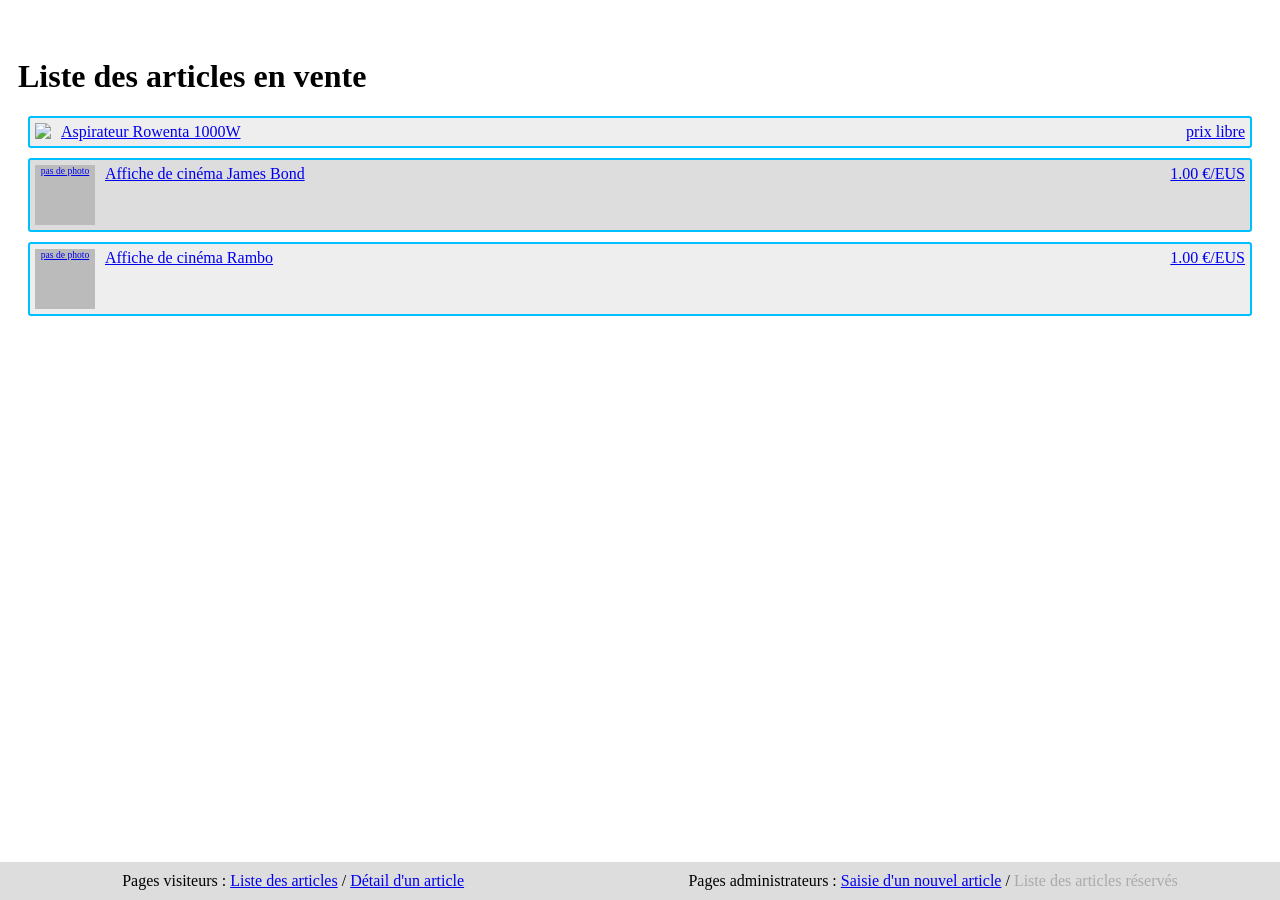
==== index.html @ c28f515f "Rename file" ====
<html>
<head>
  <script src="./article-list-item.js"></script>
  <style type="text/css">
    body {
      padding: 50px 10px;
    }
    .ArticleList {
      margin: 10px;
    }
    .ArticleList-item {
      display: block;
      border: 2px solid deepskyblue;
      border-radius: 3px;
      padding: 5px;
    }
    .ArticleList-item:not(:last-child) {
      margin-bottom: 10px;
    }
    .ArticleList-item:nth-child(odd) {
      background: #eee;
    }
    .ArticleList-item:nth-child(even) {
      background: #ddd;
    }
  </style>
</head>
<body>
<h1>Liste des articles en vente</h1>
<div class="ArticleList">
  <a class="ArticleList-item" href="./detail.html">
    <ktrc-article-list-item title="Aspirateur Rowenta 1000W"
    photo="https://www.rowenta.fr/medias/?context=bWFzdGVyfGltYWdlc3wzMzUwNHxpbWFnZS9qcGVnfGltYWdlcy9oNTMvaGVkLzE1MDE5NjA3MzkyMjg2LmpwZ3xhZjUxMDljZWZiMzFjMDg0YmM0Y2I5NTQ2MmJmNWFhYWE0YjgxOGI4ZWFkMDIzMzgzNWMxMmY0Y2FjZDg2Yzhh"
    />
  </a>
  <a class="ArticleList-item" href="./detail.html">
    <ktrc-article-list-item title="Affiche de cinéma James Bond" price="1"/>
  </a>
  <a class="ArticleList-item" href="./detail.html">
    <ktrc-article-list-item title="Affiche de cinéma Rambo" price="1"/>
  </a><!--
  <ktrc-article-list-item class="ArticleList-item" title="Affiche de cinéma James Bond" price="1"/>
  <ktrc-article-list-item class="ArticleList-item" title="Affiche de cinéma Rambo" price="1"/>
  <ktrc-article-list-item class="ArticleList-item" title="Affiche de cinéma Le Roi Lion" price="1"/>
  <ktrc-article-list-item class="ArticleList-item" title="Affiche de cinéma Léon" price="1"/>
  <ktrc-article-list-item class="ArticleList-item" title="Bureau ikea Skrøll"/>-->
</div>
<div style="position: fixed; bottom: 0; left: 0; width: 100%; background: #ddd; padding: 10px; display: flex; justify-content: space-around;">
  <div>
    <span>Pages visiteurs :</span>
    <a href="./index.html">Liste des articles</a> /
    <a href="./detail.html">Détail d'un article</a>
  </div>
  <div>
    <span>Pages administrateurs :</span>
    <a href="./saisie.html">Saisie d'un nouvel article</a> / 
    <span style="color: #aaa; cursor: not-allowed;">Liste des articles réservés</span>
  </div>
</div>
</body>
</html>
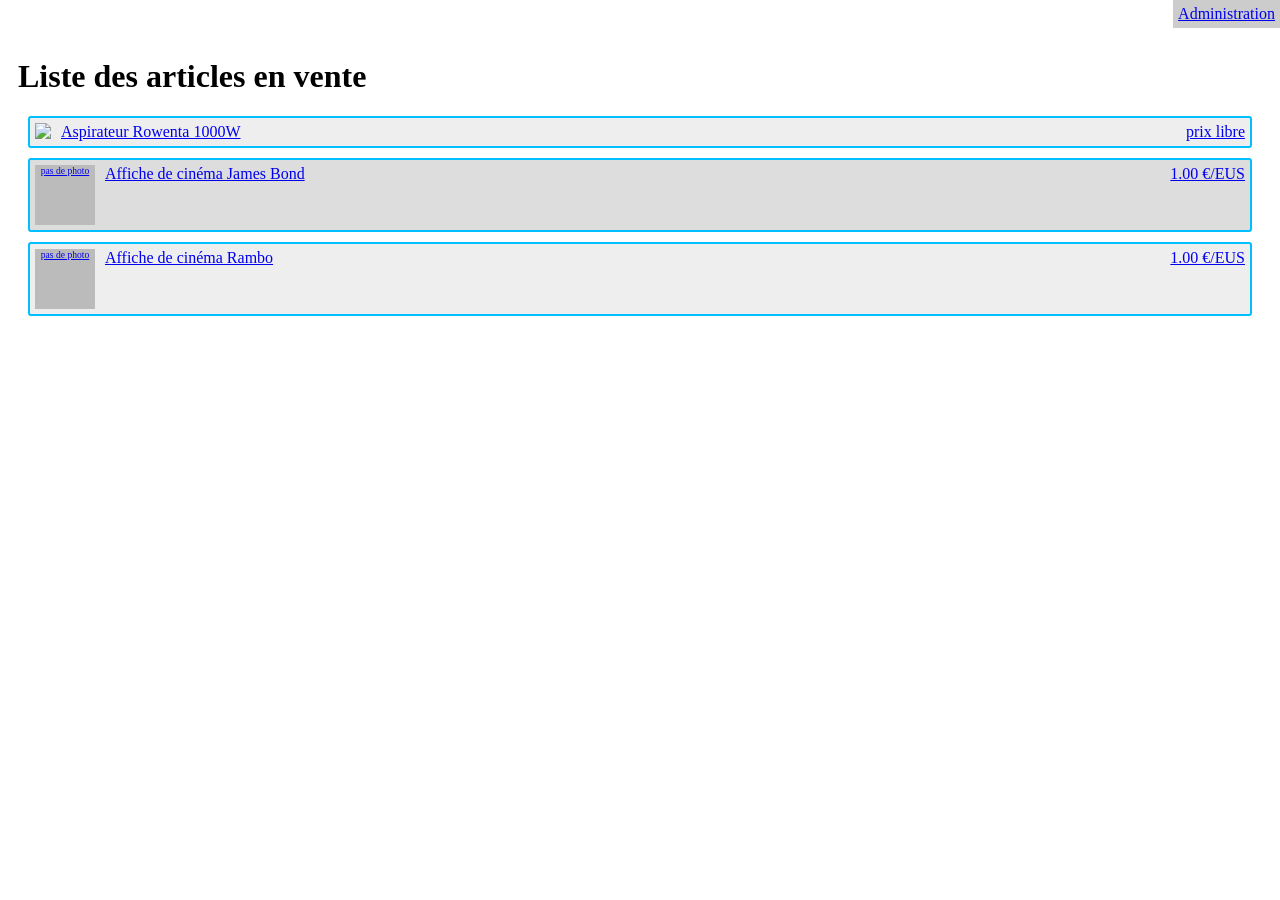
==== commit 630bbf3d: "add a menu" ====
--- a/index.html
+++ b/index.html
@@ -1,6 +1,7 @@
 <html>
 <head>
   <script src="./article-list-item.js"></script>
+  <script src="./menu.js"></script>
   <style type="text/css">
     body {
       padding: 50px 10px;
@@ -28,15 +29,15 @@
 <body>
 <h1>Liste des articles en vente</h1>
 <div class="ArticleList">
-  <a class="ArticleList-item" href="./detail.html">
+  <a class="ArticleList-item" href="./detail">
     <ktrc-article-list-item title="Aspirateur Rowenta 1000W"
     photo="https://www.rowenta.fr/medias/?context=bWFzdGVyfGltYWdlc3wzMzUwNHxpbWFnZS9qcGVnfGltYWdlcy9oNTMvaGVkLzE1MDE5NjA3MzkyMjg2LmpwZ3xhZjUxMDljZWZiMzFjMDg0YmM0Y2I5NTQ2MmJmNWFhYWE0YjgxOGI4ZWFkMDIzMzgzNWMxMmY0Y2FjZDg2Yzhh"
     />
   </a>
-  <a class="ArticleList-item" href="./detail.html">
+  <a class="ArticleList-item" href="./detail">
     <ktrc-article-list-item title="Affiche de cinéma James Bond" price="1"/>
   </a>
-  <a class="ArticleList-item" href="./detail.html">
+  <a class="ArticleList-item" href="./detail">
     <ktrc-article-list-item title="Affiche de cinéma Rambo" price="1"/>
   </a><!--
   <ktrc-article-list-item class="ArticleList-item" title="Affiche de cinéma James Bond" price="1"/>
@@ -45,17 +46,6 @@
   <ktrc-article-list-item class="ArticleList-item" title="Affiche de cinéma Léon" price="1"/>
   <ktrc-article-list-item class="ArticleList-item" title="Bureau ikea Skrøll"/>-->
 </div>
-<div style="position: fixed; bottom: 0; left: 0; width: 100%; background: #ddd; padding: 10px; display: flex; justify-content: space-around;">
-  <div>
-    <span>Pages visiteurs :</span>
-    <a href="./index.html">Liste des articles</a> /
-    <a href="./detail.html">Détail d'un article</a>
-  </div>
-  <div>
-    <span>Pages administrateurs :</span>
-    <a href="./saisie.html">Saisie d'un nouvel article</a> / 
-    <span style="color: #aaa; cursor: not-allowed;">Liste des articles réservés</span>
-  </div>
-</div>
+<prilibreri-menu/>
 </body>
 </html>
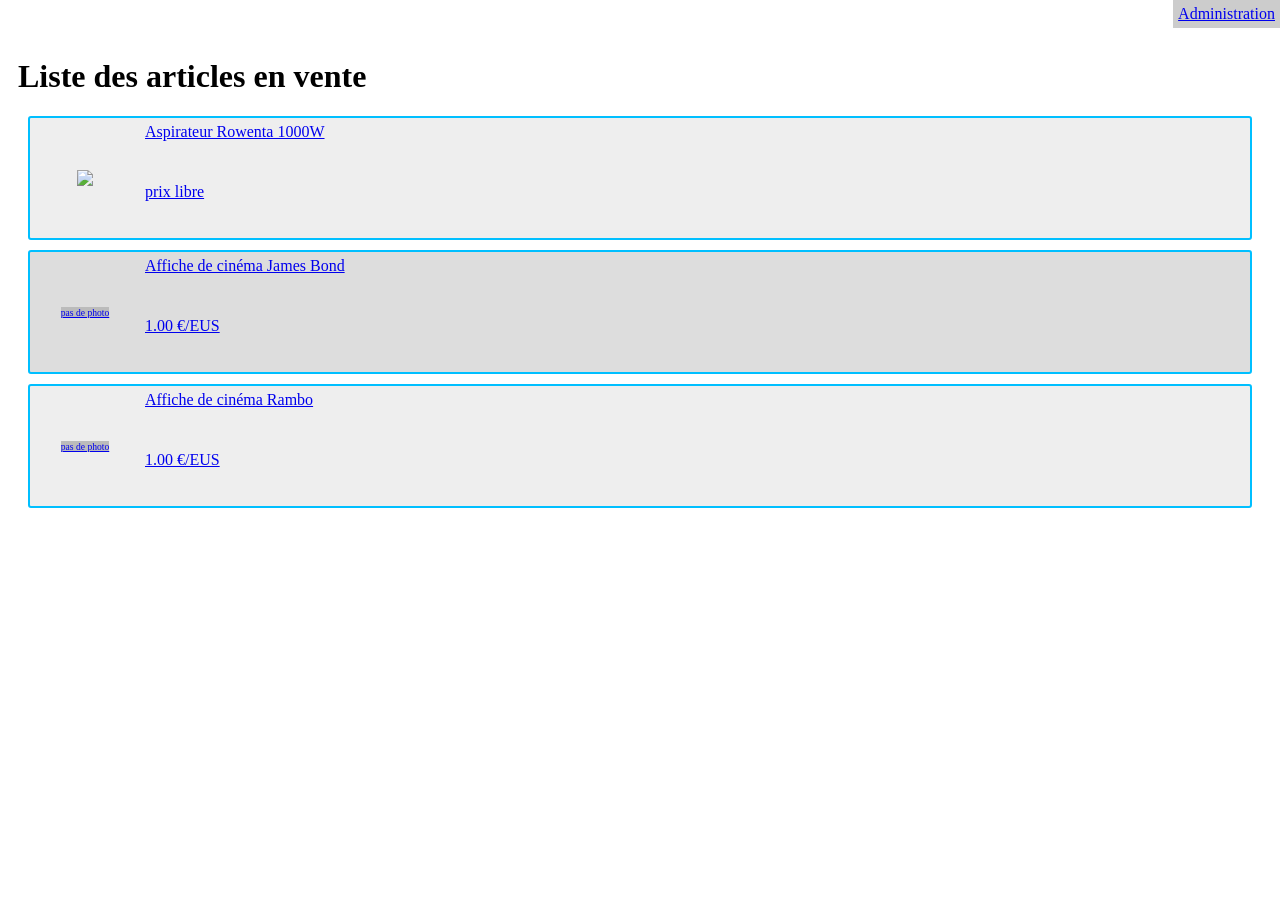
==== commit 977ddf4e: "fix link href" ====
--- a/index.html
+++ b/index.html
@@ -6,38 +6,21 @@
     body {
       padding: 50px 10px;
     }
-    .ArticleList {
-      margin: 10px;
-    }
-    .ArticleList-item {
-      display: block;
-      border: 2px solid deepskyblue;
-      border-radius: 3px;
-      padding: 5px;
-    }
-    .ArticleList-item:not(:last-child) {
-      margin-bottom: 10px;
-    }
-    .ArticleList-item:nth-child(odd) {
-      background: #eee;
-    }
-    .ArticleList-item:nth-child(even) {
-      background: #ddd;
-    }
   </style>
+  <link href="./article-list.css" rel="stylesheet">
 </head>
 <body>
 <h1>Liste des articles en vente</h1>
 <div class="ArticleList">
-  <a class="ArticleList-item" href="./detail">
+  <a class="ArticleList-item" href="./detail.html">
     <ktrc-article-list-item title="Aspirateur Rowenta 1000W"
     photo="https://www.rowenta.fr/medias/?context=bWFzdGVyfGltYWdlc3wzMzUwNHxpbWFnZS9qcGVnfGltYWdlcy9oNTMvaGVkLzE1MDE5NjA3MzkyMjg2LmpwZ3xhZjUxMDljZWZiMzFjMDg0YmM0Y2I5NTQ2MmJmNWFhYWE0YjgxOGI4ZWFkMDIzMzgzNWMxMmY0Y2FjZDg2Yzhh"
     />
   </a>
-  <a class="ArticleList-item" href="./detail">
+  <a class="ArticleList-item" href="./detail.html">
     <ktrc-article-list-item title="Affiche de cinéma James Bond" price="1"/>
   </a>
-  <a class="ArticleList-item" href="./detail">
+  <a class="ArticleList-item" href="./detail.html">
     <ktrc-article-list-item title="Affiche de cinéma Rambo" price="1"/>
   </a><!--
   <ktrc-article-list-item class="ArticleList-item" title="Affiche de cinéma James Bond" price="1"/>
--- a/article-list.css
+++ b/article-list.css
@@ -0,0 +1,18 @@
+.ArticleList {
+  margin: 10px;
+}
+.ArticleList-item {
+  display: block;
+  border: 2px solid deepskyblue;
+  border-radius: 3px;
+  padding: 5px;
+}
+.ArticleList-item:not(:last-child) {
+  margin-bottom: 10px;
+}
+.ArticleList-item:nth-child(odd) {
+  background: #eee;
+}
+.ArticleList-item:nth-child(even) {
+  background: #ddd;
+}
